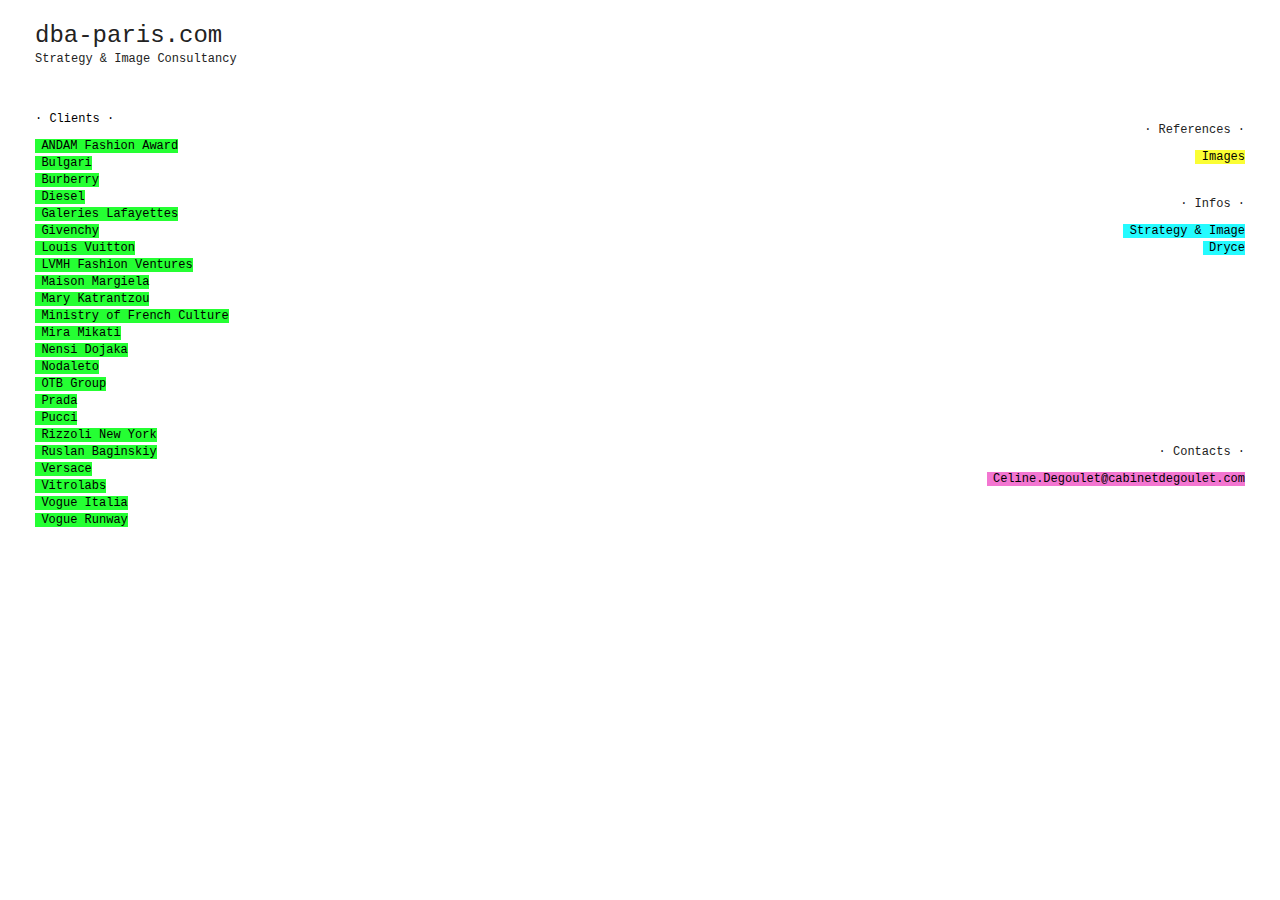
==== index.htm @ a51dc666 "Update and rename index.html to index.htm" ====
<html>
<head>
<link href="./style.css" rel="stylesheet" type="text/css">
<title>dba-paris.com</title>
<meta name="viewport" content="width=device-width">

<meta property="og:image" content="https://i.hizliresim.com/l4a69rv.jpg" />

</head>
<body id="body" class="rolled t3">
    <div id="container">
        
    <nav id="menu">
        <h1 class="maintitle" style="margin-bottom: -0.28rem;">dba-paris.com</h1><br>
        <h2 style="font-size: 12px;">Strategy & Image Consultancy</h2>
        <div class="recent mainCat">
	<h2 class="title">·  Clients  ·</h2><br>
      <span class="Clients texts">ANDAM Fashion Award</span><br>
      <span class="Clients texts">Bulgari</span><br>
      <span class="Clients texts">Burberry</span><br>
      <span class="Clients texts">Diesel</span><br>
      <span class="Clients texts">Galeries Lafayettes</span><br>
      <span class="Clients texts">Givenchy</span><br>
      <span class="Clients texts">Louis Vuitton</span><br>
      <span class="Clients texts">LVMH Fashion Ventures</span><br>
      <span class="Clients texts">Maison Margiela</span><br>
      <span class="Clients texts">Mary Katrantzou</span><br>
      <span class="Clients texts">Ministry of French Culture</span><br>
      <span class="Clients texts">Mira Mikati</span><br>
      <span class="Clients texts">Nensi Dojaka</span><br>
      <span class="Clients texts">Nodaleto</span><br>
      <span class="Clients texts">OTB Group</span><br>
      <span class="Clients texts">Prada</span><br>
      <span class="Clients texts">Pucci</span><br>
      <span class="Clients texts">Rizzoli New York</span><br>
      <span class="Clients texts">Ruslan Baginskiy</span><br>
      <span class="Clients texts">Versace</span><br>
      <span class="Clients texts">Vitrolabs</span><br>
      <span class="Clients texts">Vogue Italia</span><br>
      <span class="Clients texts">Vogue Runway</span><br>
      
      
      </div>
      <div class="rightCat">
        <h2 class="title">·   References   ·</h2>
        <div class="linkContainer">
          <span class="texts" style="background-color: #fbfe34; color: #000000;">Images<br></span>
      </div>
        <h2 class="title">·   Infos   ·</h2>
        <div class="linkContainer">
            <span class="texts" style="background-color: #25fbff; color: #000000;">Strategy & Image</span><br>
            <span class="texts" style="background-color: #25fbff; color: #000000;">Dryce<br></span>
        </div>
        <button id="myBtn" style="display: none;">Open Info</button>
<div id="myModal" class="modal">

  <div class="modal-content" style="text-align: left;">
    <span class="close">&times;</span>
    <h1><b>DRYCE LAHSSAN</b></h1><br>
    <h3><b>Fashion Strategist</b></h3><br>
    <h5>POSITIONING AND ELEVATING BRAND PURPOSE THROUGH IMAGE AND STRATEGY</h5><br>
    <p>Labelled the « Fashion whisperer » by VOGUE magazine, DRYCE is a designer, a global consultant and a creative director based in Paris. Consistently connecting the dots between emerging designers, trends and fashion historical knowledge. The french-moroccan consultant’s innovative practice and deep curiosity has made him one of the most trusted thinkers in his field for the past decade.
    </p>
    <p>Known for his role as a consultant for the ANDAM Fashion Award, Dryce has supported / collaborated on more than 50 fashion shows, hundreds of photo shoots and consulted for numerous publications, including VOGUE ITALIA. Applying his philosophy of ambitiousness in his collaborations with brands such as PRADA, VERSACE and VUITTON, Dryce’s keen eye for trend shifts makes him a kind of connector for our time: creating experiences for global audiences that feel like a peek in a possible future.</p>
    <p>Dryce is an oracle, who keeps pushing the fashion world forward by constantly questioning its purpose, applying his unique expertise and activating his network to break the boundaries between fashion and society.</p>
    <p>Ref : Acne Studios, Adidas, Andam Fashion Award, Barneys NY, Burberry, Bvlgari, Carven, Diesel, Galeries Lafayette, Halpern, Kenneth ize, L’officel, Lahssan, Louis Vuitton, LVMH Fashion Ventures, Maison Martin Margiela, Mary Katrantzou, Nensi Dojaka, OTB group, Pallas, Prada, Pucci, Rizzoli, Versace, Vogue Italia, Vogue Runway</p>
  </div>

</div>

        <div id="top-space">
        <h2 class="title">·   Contacts   ·</h2>
        <div class="linkContainer">
          <span class="texts" style="background-color: #f376d1; color: #000000;">Celine.Degoulet@cabinetdegoulet.com</span><br>
      </div>
      </div>
    </div>
  </div> 
    </nav>
    
    </div>
    
</body>
</html>
<script>
  var modal = document.getElementById("myModal");

// Get the button that opens the modal
var btn = document.getElementById("myBtn");

// Get the <span> element that closes the modal
var span = document.getElementsByClassName("close")[0];

// When the user clicks the button, open the modal 
btn.onclick = function() {
  modal.style.display = "block";
}

// When the user clicks on <span> (x), close the modal
span.onclick = function() {
  modal.style.display = "none";
}

// When the user clicks anywhere outside of the modal, close it
window.onclick = function(event) {
  if (event.target == modal) {
    modal.style.display = "none";
  }
}
</script>
---- style.css ----
/******* /css/reset.css *********/
article,aside,details,figcaption,figure,footer,header,hgroup,nav,section {
    display: block;
}

audio,canvas,video {
    display: inline-block;
    *display: inline;
    *zoom:1;}

audio:not([controls]) {
    display: none;
}

[hidden] {
    display: none;
}

html {
    font-size: 100%;
    -webkit-text-size-adjust: 100%;
    -ms-text-size-adjust: 100%;
}

html,button,input,select,textarea {
    font-family: sans-serif;
    color: #222;
}

body {
    margin: 0;
    font-size: 1em;
    line-height: 1.4;
}

::-moz-selection {
    background: #fe57a1;
    color: #fff;
    text-shadow: none;
}

::selection {
    background: #fe57a1;
    color: #fff;
    text-shadow: none;
}

a:focus {
    outline: thin dotted;
}

a:hover,a:active {
    outline: 0;
}

abbr[title] {
    border-bottom: 1px dotted;
}

b,strong {
    font-weight: bold;
}

blockquote {
    margin: 1em 40px;
}

dfn {
    font-style: italic;
}

hr {
    display: block;
    height: 1px;
    border: 0;
    border-top: 1px solid #ccc;
    margin: 1em 0;
    padding: 0;
}

ins {
    background: #ff9;
    color: #000;
    text-decoration: none;
}

mark {
    background: #ff0;
    color: #000;
    font-style: italic;
    font-weight: bold;
}



pre {
    white-space: pre;
    white-space: pre-wrap;
    word-wrap: break-word;
}

q {
    quotes: none;
}

q:before,q:after {
    content: "";
    content: none;
}

small {
    font-size: 85%;
}

sub,sup {
    font-size: 75%;
    line-height: 0;
    position: relative;
    vertical-align: baseline;
}

sup {
    top: -0.5em;
}

sub {
    bottom: -0.25em;
}

ul,ol {
    margin: 1em 0;
    padding: 0 0 0 40px;
}

dd {
    margin: 0 0 0 40px;
}

nav ul,nav ol {
    list-style: none;
    list-style-image: none;
    margin: 0;
    padding: 0;
}

img {
    border: 0;
    -ms-interpolation-mode: bicubic;
    vertical-align: middle;
}

svg:not(:root) {
    overflow: hidden;
}

figure {
    margin: 0;
}

form {
    margin: 0;
}

fieldset {
    border: 0;
    margin: 0;
    padding: 0;
}

label {
    cursor: pointer;
}

legend {
    border: 0;
    *margin-left: -7px;
    padding: 0;
    white-space: normal;
}

button,input,select,textarea {
    font-size: 100%;
    margin: 0;
    vertical-align: baseline;
    *vertical-align: middle;
}

button,input {
    line-height: normal;
}

button,input[type="button"],input[type="reset"],input[type="submit"] {
    cursor: pointer;
    -webkit-appearance: button;
    *overflow: visible;
}

button[disabled],input[disabled] {
    cursor: default;
}

input[type="checkbox"],input[type="radio"] {
    box-sizing: border-box;
    padding: 0;
    *width: 13px;
    *height: 13px;
}

input[type="search"] {
    -webkit-appearance: textfield;
    -moz-box-sizing: content-box;
    -webkit-box-sizing: content-box;
    box-sizing: content-box;
}

input[type="search"]::-webkit-search-decoration,input[type="search"]::-webkit-search-cancel-button {
    -webkit-appearance: none;
}

button::-moz-focus-inner,input::-moz-focus-inner {
    border: 0;
    padding: 0;
}

textarea {
    overflow: auto;
    vertical-align: top;
    resize: vertical;
}

input:invalid,textarea:invalid {
    background-color: #f0dddd;
}

table {
    border-collapse: collapse;
    border-spacing: 0;
}

td {
    vertical-align: top;
}

.chromeframe {
    margin: .2em 0;
    background: #ccc;
    color: black;
    padding: .2em 0;
}

.ir {
    display: block;
    border: 0;
    text-indent: -999em;
    overflow: hidden;
    background-color: transparent;
    background-repeat: no-repeat;
    text-align: left;
    direction: ltr;
    *line-height: 0;
}

.ir br {
    display: none;
}

.hidden {
    display: none!important;
    visibility: hidden;
}

.visuallyhidden {
    border: 0;
    clip: rect(0 0 0 0);
    height: 1px;
    margin: -1px;
    overflow: hidden;
    padding: 0;
    position: absolute;
    width: 1px;
}

.visuallyhidden.focusable:active,.visuallyhidden.focusable:focus {
    clip: auto;
    height: auto;
    margin: 0;
    overflow: visible;
    position: static;
    width: auto;
}

.invisible {
    visibility: hidden;
}

.clearfix:before,.clearfix:after {
    content: "";
    display: table;
}

.clearfix:after {
    clear: both;
}

.clearfix {
    *zoom:1;}

@media print {
    * {
        background: transparent!important;
        color: black!important;
        box-shadow: none!important;
        text-shadow: none!important;
        filter: none!important;
        -ms-filter: none!important;
    }

    a,a:visited {
        text-decoration: underline;
    }

    a[href]:after {
        content: "(" attr(href) ")";
    }

    abbr[title]:after {
        content: "(" attr(title) ")";
    }

    .ir a:after,a[href^="javascript:"]:after,a[href^="#"]:after {
        content: "";
    }

    pre,blockquote {
        border: 1px solid #999;
        page-break-inside: avoid;
    }

    thead {
        display: table-header-group;
    }

    tr,img {
        page-break-inside: avoid;
    }

    img {
        max-width: 100%!important;
    }

    @page {
        margin: .5cm;
    }

    p,h2,h3 {
        orphans: 3;
        widows: 3;
    }

    h2,h3 {
        page-break-after: avoid;
    }
}

/******* /css/common.css *********/
body,html,for {
    width: 100%;
    position: relative;
    margin: 0;
    padding: 0;
    text-align: left;
    font-family: Courier,Courier New,Monospace;
    line-height: 1.2;
}

h1,h2,h3,h4,h5,h6 {
    display: inline-block;
    font-weight: normal;
    margin: 0;
    padding: 0;
}

a {
    cursor: pointer;
    text-decoration: none;
    outline: expression(hideFocus='true');
    outline: 0;
    -moz-outline: 0;
    color: Black;
}

a:hover {
    text-decoration: underline;
}

a:hover * {
    cursor: pointer;
}

a:focus {
    outline-style: none;
}

p {
    margin: 0;
    padding: 0;
}

.clearer {
    clear: both;
    float: none;
}

em {
    font-style: italic;
}

#container {
    padding: 16px 35px 130px 35px;
}

#menu {
    font-size: 12px;
    position: relative;
}

header {
    width: 800px;
}

.col {
    float: left;
    min-height: 1px;
}

.mainCat {
    width: 781px;
    line-height: 17px;
    margin: 35px 0 0;
    max-width: 60%;
}

.rightCat {
    position: absolute;
    margin: 35px 0 0;

    right: 0;
    top: 61px;
    width: 600px;
    text-align: right;
    line-height: 17px;
    max-width: 40%;
}


.h .linkContainer img {
    visibility: hidden;
}

.linkContainer {
    position: relative;
    margin-bottom: 20px;
}

.linkContainer img {
    max-width: 100%;
}

.h .linkContainer a.e {
}

.linkContainer a,a.e {
    padding: 0 2px;
}

.linkContainer .linkPos {
    position: absolute;
    top: 5px;
    right: 0;
    left: 0;
}

h2.title {
    margin: 10px 0;
    font-size: 12px;
}

.maintitle {
    font-size: 24px;
    line-height: 40px;
}

a.backtotop {
    margin-right: 5px;
    font-style: normal;
}

a.backtotop:hover {
    text-decoration: none;
}

a.backtotop .hide {
    display: none;
    text-decoration: underline;
}

a.backtotop:hover .hide {
    display: inline;
}

h2.title a,.mainCat,.mainCat a,.mainCat span {
    color: Black;
}

.institution,a.institution {
    color: red;
}

.mainCat a.c,.mainCat .highlight_color {
    padding: 0 2px;
}

.h .mainCat,.h h2.title a,.h h2.title {
    color: White;
}

.h .picturama a.c {
    color: #8AF0FF;
}

.picturama a.c,#header a.picturama:hover,body .picturama a.topicturama {
    background-color: #8AF0FF;
}

.h .cinema a.c {
    color: #82FE82;
}

.cinema a.c,#header a.cinema:hover,body .picturama a.tocinema {
    background-color: #82FE82;
}

.h .info5 a.c {
    color: #FEEA3D;
}

.info5 a.c,#header a.info5:hover,body .picturama a.toinfo5 {
    background-color: #FEEA3D;
}

.h .city5 a.c {
    color: #9BB5FF;
}

.city5 a.c,#header a.city5:hover,body .picturama a.tocity5 {
    background-color: #9BB5FF;
}

.h .new .highlight_color,.h .new .highlight_color a {
    color: #FEB2B2;
}

.new .highlight_color,body .picturama a.tonew {
    background-color: #FEB2B2;
}

.h .comingsoon .highlight_color,.h .comingsoon .highlight_color a {
    color: #F8B242;
}

.comingsoon .highlight_color,body .picturama a.tocomingsoon {
    background-color: #F8B242;
}

.h .links .highlight_color,.h .links .highlight_color a {
    color: #EEE;
}

.links .highlight_color,body .picturama a.tolinks {
    background-color: #EEE;
}

.h .new span,.h .new a,.h .comingsoon span,.h .comingsoon a,.h a.institution,.h .links span,.h .links a {
    color: White;
}

.t1 {
    font-family: Arial,Sans-Serif;
    min-width: 670px;
}

.t2 {
    font-family: Georgia,Serif;
    min-width: 670px;
}



.t4 {
    font-family: Times New Roman,Times,Serif;
    min-width: 750px;
}

header {
    line-height: 50px;
}

header .maintitle:hover {
    color: Red;
    text-decoration: none;
}

#headerLeft {
    height: 48px;
    width: 589px;
    border-bottom: solid 1px black;
    font-size: 12px;
}

#headerRight {
    height: 48px;
    width: 185px;
    margin-left: 16px;
    border-bottom: solid 1px black;
}

#othermenus {
    float: right;
    white-space: nowrap;
    text-align: right;
}

#footer {
    clear: both;
}

.overlay {
    position: fixed;
    z-index: 5000;
    width: 100%;
    height: 100%;
    cursor: pointer;
    top: 0;
    left: 0;
}

.cinema_back {
    width: 100%;
    height: 100%;
    overflow: hidden;
}

.recent .highlight_color,.recent a {
    background-color: #FEB2B2;
}

.h .recent .highlight_color,.h .recent a {
    color: #FEB2B2;
}

.soon .highlight_color,.soon a {
    background-color: #F8B242;
}

.h .soon .highlight_color,.h .soon a {
    color: #F8B242;
}

.links .highlight_color,.links a {
    background-color: #EEE;
}

.h .links .highlight_color,.h .links a {
    color: #F8B242;
}

/******* /css/picturama.css *********/
section.picturama {
    margin-top: 14px;
}

section.picturama .highlight_color {
    background-color: #8AF0FF;
    color: Black;
    padding: 0 2px;
}

section.picturama .title {
    font-size: 12px;
}

section.picturama h2 {
    font-style: italic;
}

section.picturama .active .picturama_title {
    background-color: #8AF0FF;
}

section.picturama .images {
    margin-top: 10px;
}

section.picturama .images a {
    margin: 0 10px 10px 0;
    display: block;
    float: left;
    background-repeat: no-repeat;
    background-position: left top;
    position: relative;
    zoom:1;}

section.picturama .images a img {
    zoom:1;position: relative;
    display: block;
}

section.picturama .images a.visited img,section.picturama .images a.active img {
    visibility: hidden;
}

#picture {
    position: absolute;
    z-index: 5000;
    top: 0;
    left: 0;
    height: 100%;
    width: 100%;
    cursor: pointer;
}

#picturePreview {
    position: absolute;
    z-index: 5001;
    cursor: pointer;
}

/******* /css/cinema.css *********/
#container.hasBack {
    position: absolute;
    z-index: 1;
    top: 0;
    left: 0;
    padding-bottom: 0;
}

#movie {
    position: absolute;
    z-index: 2;
    background-color: White;
    top: 80px;
    left: 35px;
}

#movie .p {
    margin-bottom: 10px;
}

#movie video {
    background-color: Black;
}

#back {
    position: absolute;
    z-index: 0;
    top: 0;
}

#back div {
    position: absolute;
    z-index: 1;
}

#back a {
    display: block;
}

#back div:hover a,#back div a.rolled {
    opacity: 0;
}

#back a img {
    display: block;
}

#container.hasBack section.cinema {
    position: absolute;
    top: 100%;
}

section.cinema {
    line-height: 14px;
    margin-top: 14px;
}

.cinema .l,.movie-title {
    font-size: 12px;
    font-style: italic;
    white-space: nowrap;
}

.cinema .l:hover,.cinema .l.rolled,.movie-title {
    background-color: #82FE82;
    text-decoration: underline;
}

.movie-title .backtotop {
    padding-left: 5px;
    margin-right: 0;
    background-color: white;
}

.movie-title .backtotop .hide {
    margin-left: 5px;
}

.l span.collaboration {
    font-style: normal;
}

/******* /css/info.css *********/
section.info5 {
    margin-top: 8px;
    font-size: 12px;
    position: relative;
}

.info5 .submenu {
    padding: 0 0 8px 0;
}

.info5 .submenu .m {
    line-height: 14px;
    padding-bottom: 2px;
}

.info5 .submenu .active {
    padding-left: 15px;
}

.info5 .submenu .active a,.rightArticleLink,.info5 .articleTitle,.yellowBg,a.bookLink:hover {
    background-color: #FEEA3D;
}

.info5 .submenu .active a {
    padding: 0 2px;
}

.info5 article {
    width: 791px;
    padding-bottom: 14px;
}

.info5 .articleTitle {
    font-style: italic;
    text-decoration: none;
    cursor: default;
}

.info5 article .left {
    width: 589px;
    float: left;
    padding-top: 8px;
    border-top: 1px solid Black;
}

.info5 article .right {
    float: right;
    width: 185px;
}

.rightBox {
    padding: 8px 0;
    border-top: 1px solid Black;
}

.info5 .thumbnail img {
    padding-bottom: 8px;
}

.info5 article h1,.info5 article h2,.subtitleLine {
    display: block;
}

.info5 article h2 {
    margin-bottom: 15px;
}

.bookPage {
    width: 791px;
}

.bookPage .bookCol {
    float: left;
    padding-top: 15px;
    border-top: 1px solid Black;
}

.bookPage .leftCol {
    width: 185px;
    margin-right: 17px;
}

.bookPage .centerCol {
    width: 387px;
}

.bookPage .rightCol {
    float: right;
    width: 185px;
}

.bookPage .bookLinkContainer {
    margin-bottom: 16px;
}

a.bookLink:hover {
    text-decoration: none;
}

a.bookLink:hover span.bookTitle {
    text-decoration: underline;
}

.bookPage .rightCol a {
    float: left;
    display: block;
    margin: 0 15px 15px 0;
}


img.lightbox {
    position: absolute;
    left: 0;
    margin-top: 15px;
}

#bookImages {
    position: absolute;
}

#bookImages figure {
    margin-bottom: 10px;
}

a.imgHover:hover img,.bookPage .rightCol a.active img {
    visibility: hidden;
}

/******* /css/test.less *********/
/* ERROR : Value cannot be null.
Parameter name: css, moved to separate link ***/

#top-space{
    margin-top: 177px !important;
}

.Clients{
    background-color: #25ff33; color: #000000;
    
}
.texts{
    padding-left: 0.4rem;
    padding-right: 0;
}
@media (max-width: 500px) {
    .rightCat {
        position:static !important;
        top: 61px;
        text-align: left !important;
        max-width: 100%;

    }
    #top-space{
        margin-top: 0 !important;
    }
    .texts{
        padding-left: 0;
        padding-right: 0.6rem;
    }
  }

/* INFO BOX

body {font-family: Arial, Helvetica, sans-serif;}

/* The Modal (background) */
.modal {
    display: none; /* Hidden by default */
    position: fixed; /* Stay in place */
    z-index: 1; /* Sit on top */
    padding-top: 100px; /* Location of the box */
    left: 0;
    top: 0;
    width: 100%; /* Full width */
    height: 100%; /* Full height */
    overflow: auto; /* Enable scroll if needed */
    background-color: rgb(0,0,0); /* Fallback color */
    background-color: rgba(0,0,0,0.4); /* Black w/ opacity */
  }
  
  /* Modal Content */
  .modal-content {
    background-color: #fefefe;
    margin: auto;
    padding: 20px;
    border: 1px solid #888;
    width: 80%;
  }
  
  /* The Close Button */
  .close {
    color: #aaaaaa;
    float: right;
    font-size: 28px;
    font-weight: bold;
  }
  
  .close:hover,
  .close:focus {
    color: #000;
    text-decoration: none;
    cursor: pointer;
  }
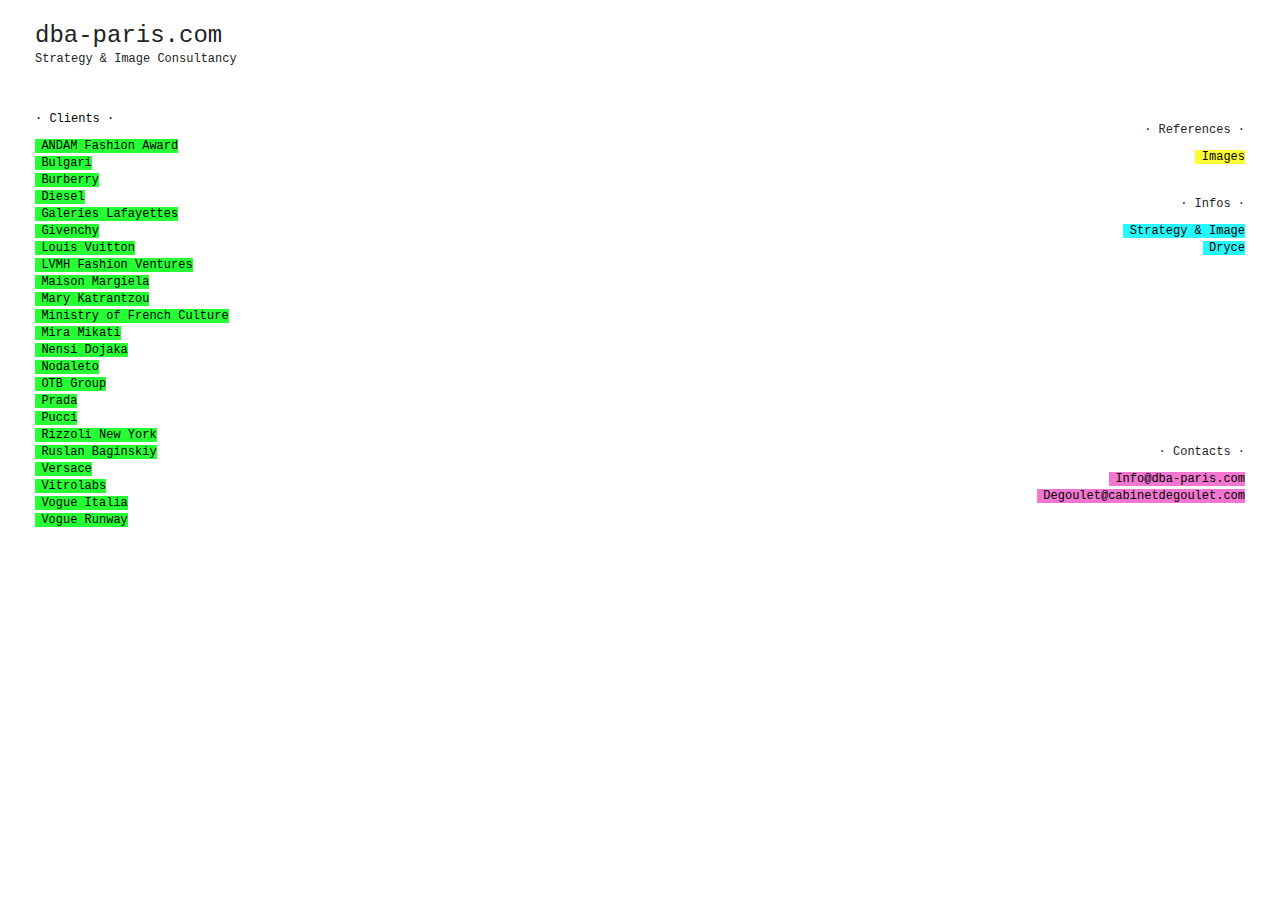
==== commit e7e8b61e: "Update index.htm" ====
--- a/index.htm
+++ b/index.htm
@@ -71,7 +71,8 @@
         <div id="top-space">
         <h2 class="title">·   Contacts   ·</h2>
         <div class="linkContainer">
-          <span class="texts" style="background-color: #f376d1; color: #000000;">Celine.Degoulet@cabinetdegoulet.com</span><br>
+          <span class="texts" style="background-color: #f376d1; color: #000000;">Info@dba-paris.com</span><br>
+          <span class="texts" style="background-color: #f376d1; color: #000000;">Degoulet@cabinetdegoulet.com</span><br>
       </div>
       </div>
     </div>
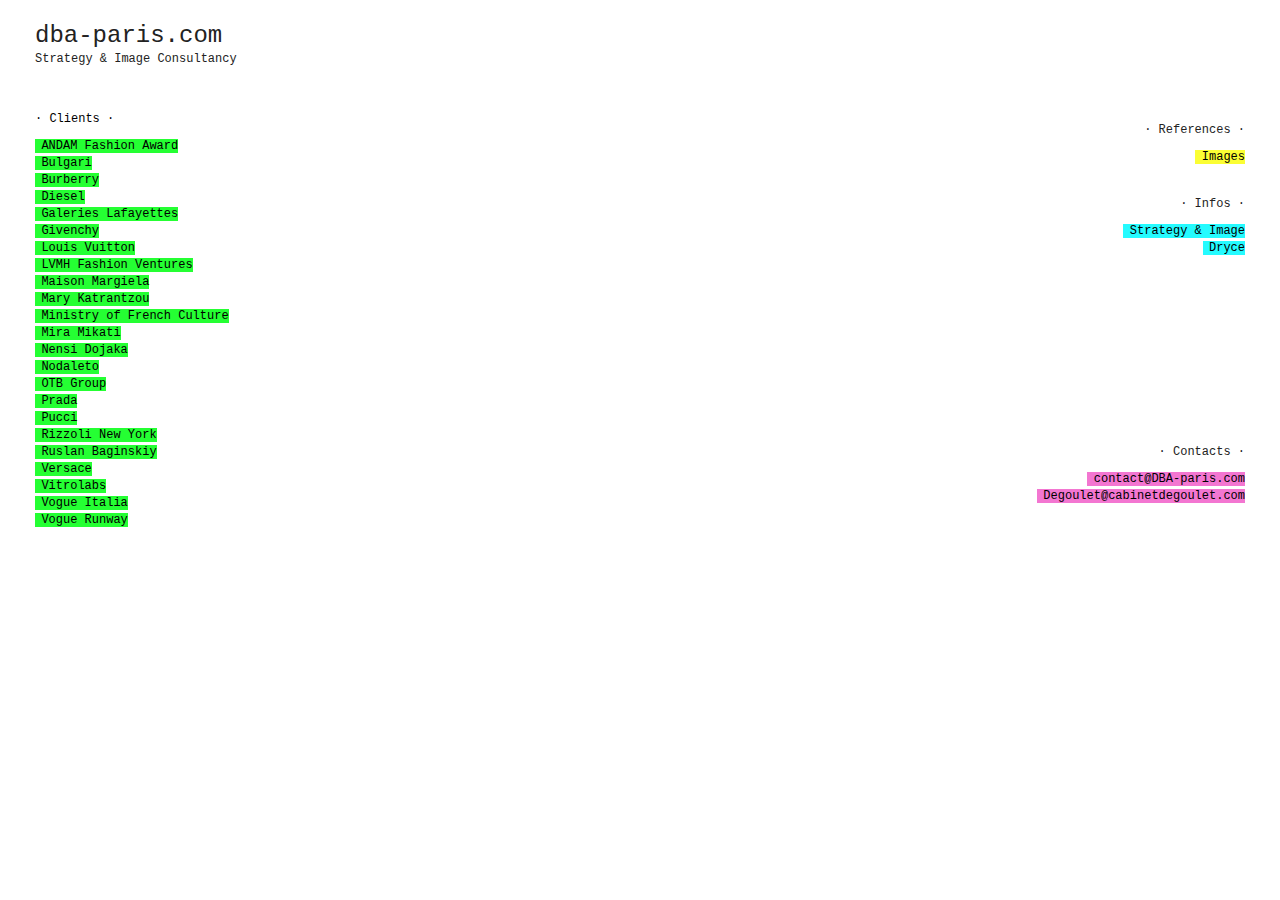
==== commit 4cae69f0: "Update index.htm" ====
--- a/index.htm
+++ b/index.htm
@@ -71,7 +71,7 @@
         <div id="top-space">
         <h2 class="title">·   Contacts   ·</h2>
         <div class="linkContainer">
-          <span class="texts" style="background-color: #f376d1; color: #000000;">Info@dba-paris.com</span><br>
+          <span class="texts" style="background-color: #f376d1; color: #000000;">contact@DBA-paris.com</span><br>
           <span class="texts" style="background-color: #f376d1; color: #000000;">Degoulet@cabinetdegoulet.com</span><br>
       </div>
       </div>
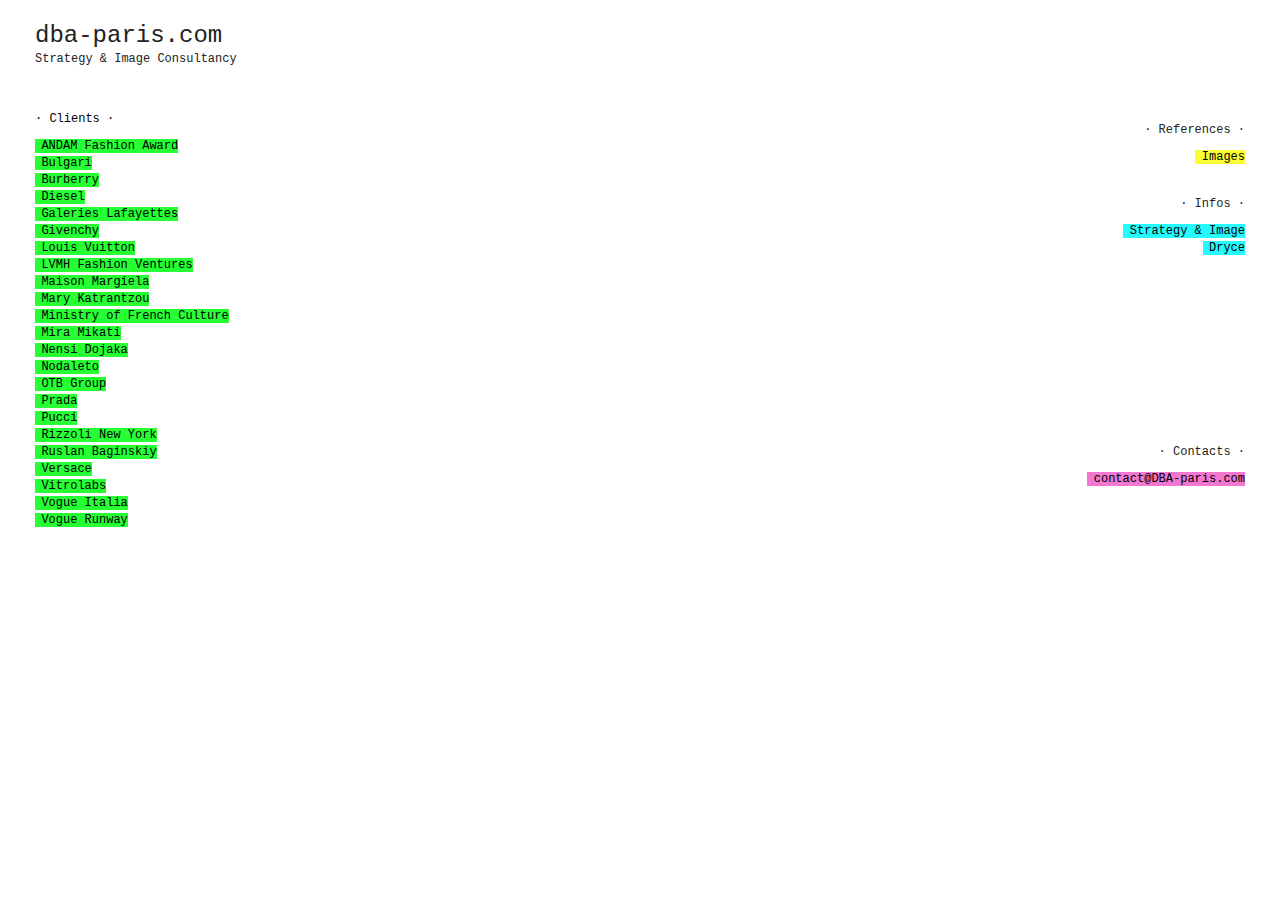
==== commit 9d5a1f16: "Update index.htm" ====
--- a/index.htm
+++ b/index.htm
@@ -72,7 +72,6 @@
         <h2 class="title">·   Contacts   ·</h2>
         <div class="linkContainer">
           <span class="texts" style="background-color: #f376d1; color: #000000;">contact@DBA-paris.com</span><br>
-          <span class="texts" style="background-color: #f376d1; color: #000000;">Degoulet@cabinetdegoulet.com</span><br>
       </div>
       </div>
     </div>
